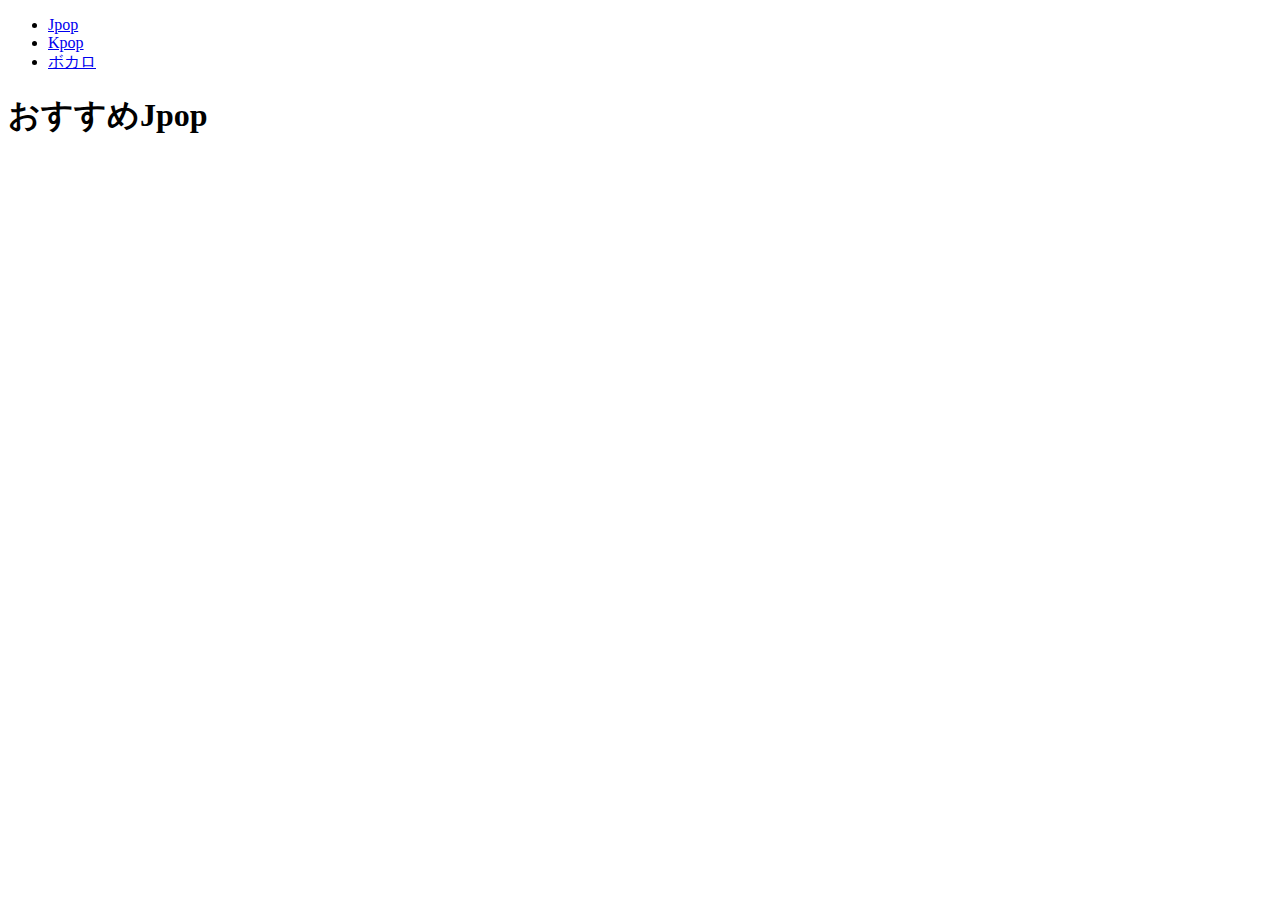
==== Jpop.html @ afc7d37f "新しいやつ" ====
<!DOCTYPE html>
<html lang="ja">
    <head>
        <meta charset="UTF-8">
        <title>10代が選ぶサウンドセレクション</title>
        
    </head>
    <body>
        <div id="container">
            <div class="sidebar">
              <ul>
                <li><a href="/Jpop.html">Jpop</a></li>
                <li><a href="/Kpop.html">Kpop</a></li>
                <li><a href="/vocaloid.html">ボカロ</a></li>
              </ul>
            </div>
        <div class="main">
            <h1>おすすめJpop</h1>
        </div>
    </body>
</html>
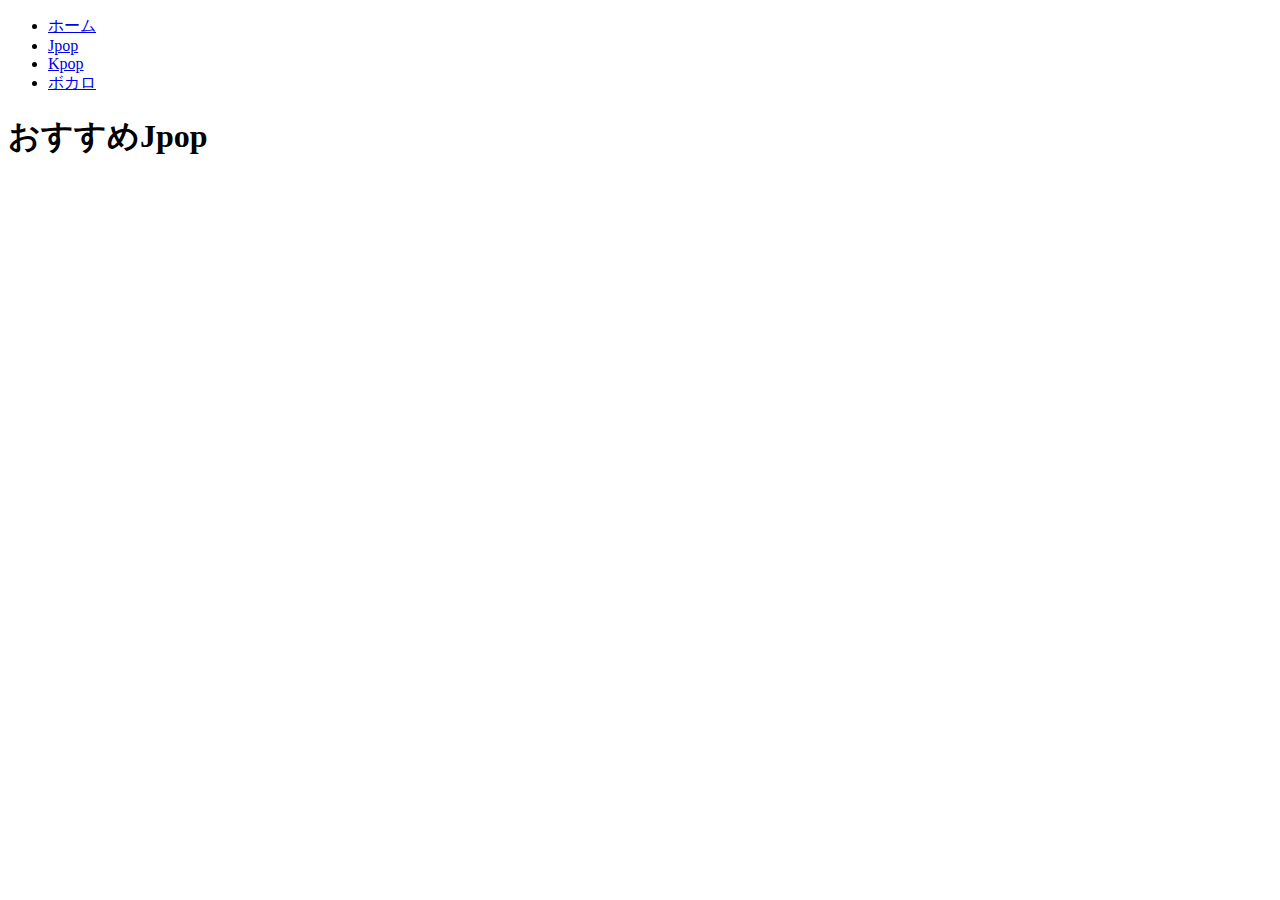
==== commit 6ca4f0de: "目次にホームを追加" ====
--- a/Jpop.html
+++ b/Jpop.html
@@ -9,6 +9,7 @@
         <div id="container">
             <div class="sidebar">
               <ul>
+                <li><a href=/index.html>ホーム</a></li>
                 <li><a href="/Jpop.html">Jpop</a></li>
                 <li><a href="/Kpop.html">Kpop</a></li>
                 <li><a href="/vocaloid.html">ボカロ</a></li>
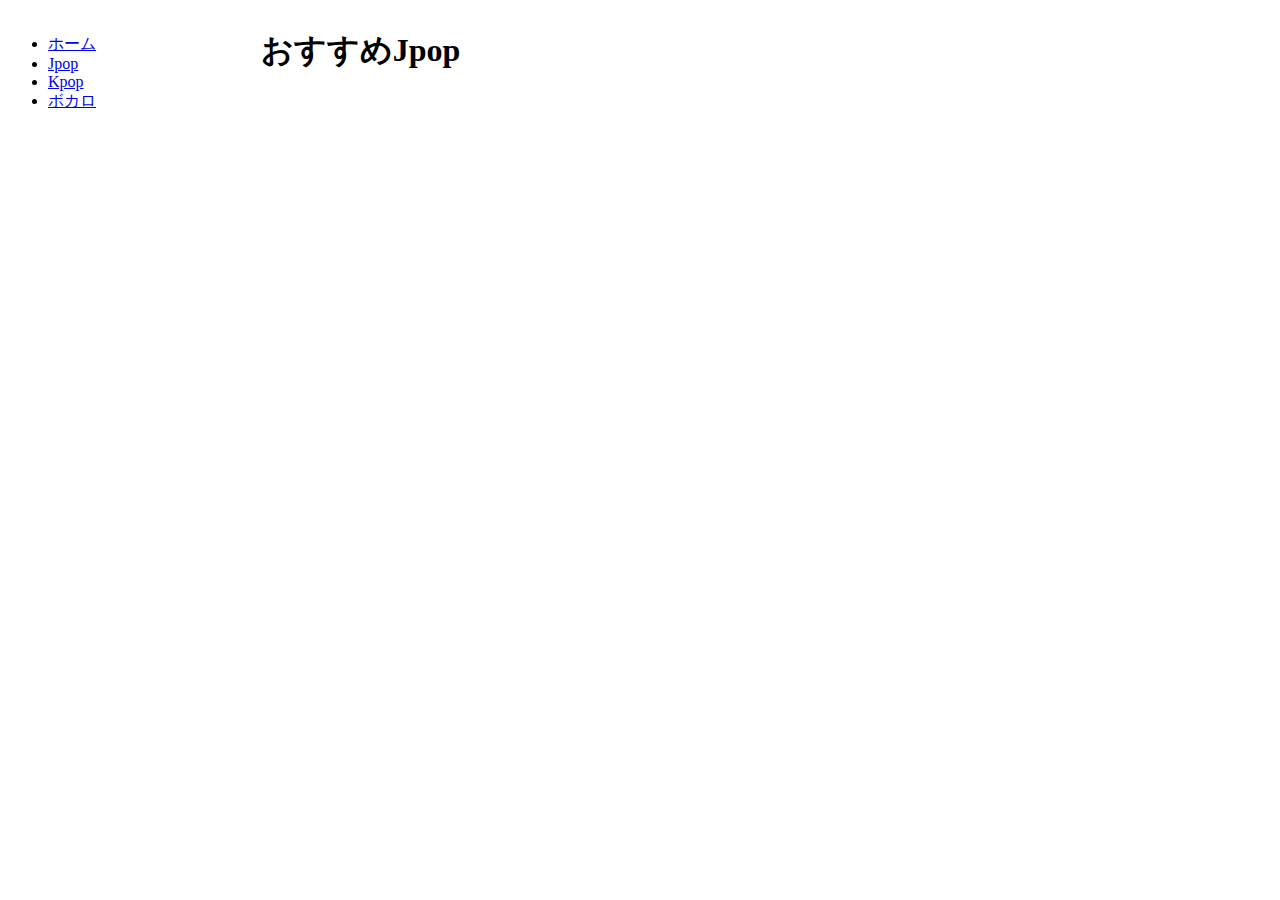
==== commit a9822fd8: "とりあえずcss適応" ====
--- a/Jpop.html
+++ b/Jpop.html
@@ -3,7 +3,7 @@
     <head>
         <meta charset="UTF-8">
         <title>10代が選ぶサウンドセレクション</title>
-        
+        <link rel="stylesheet" href="css/music.css">
     </head>
     <body>
         <div id="container">
--- a/css/music.css
+++ b/css/music.css
@@ -0,0 +1,9 @@
+.main {
+    float: right;
+    width: 80%;
+}
+.sidebar {
+    float: left;
+    width: 20%;
+    margin: 10px 0 10px 0;
+}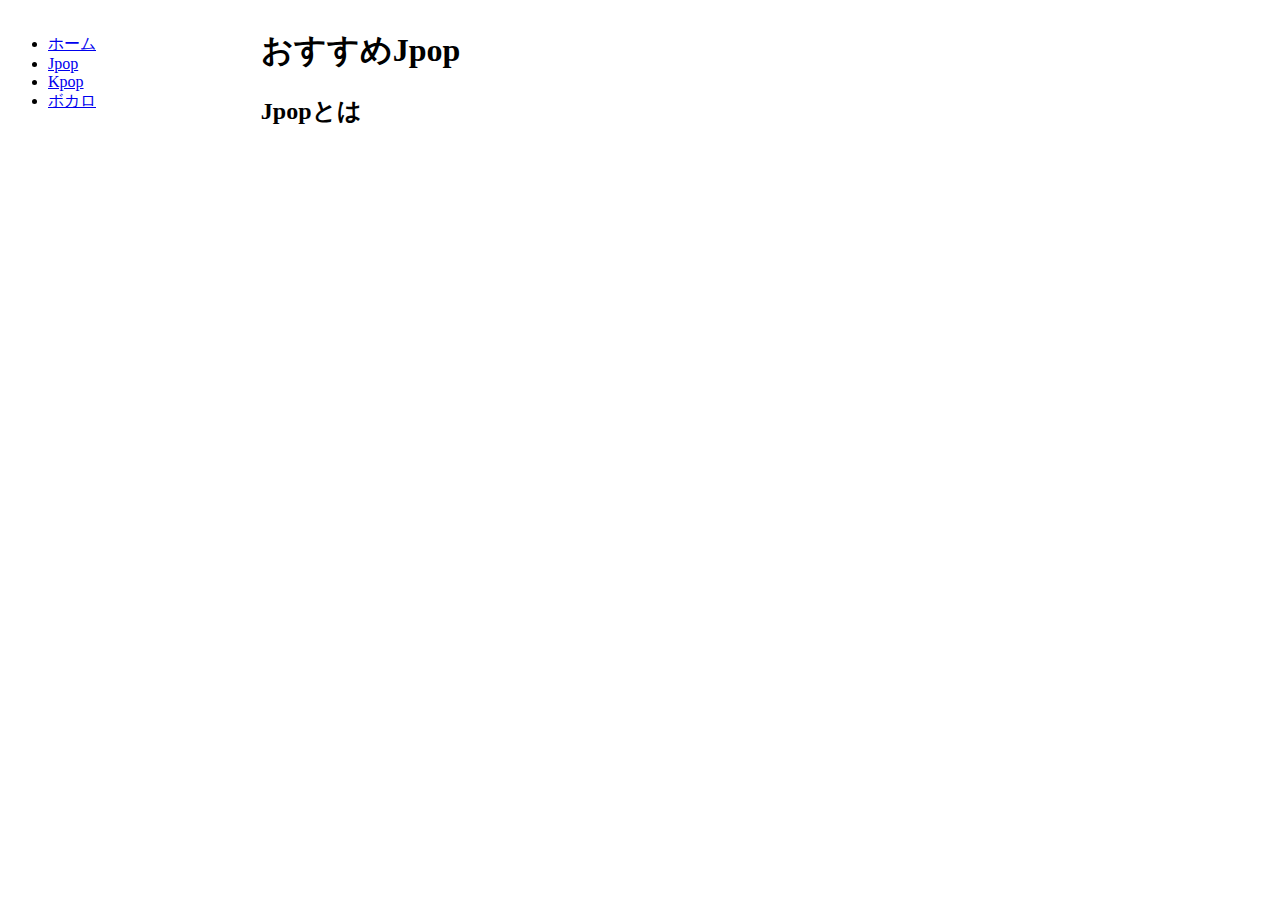
==== commit 65090ac6: "見出しの追加" ====
--- a/Jpop.html
+++ b/Jpop.html
@@ -17,6 +17,7 @@
             </div>
         <div class="main">
             <h1>おすすめJpop</h1>
+            <h2>Jpopとは</h2>
         </div>
     </body>
 </html>